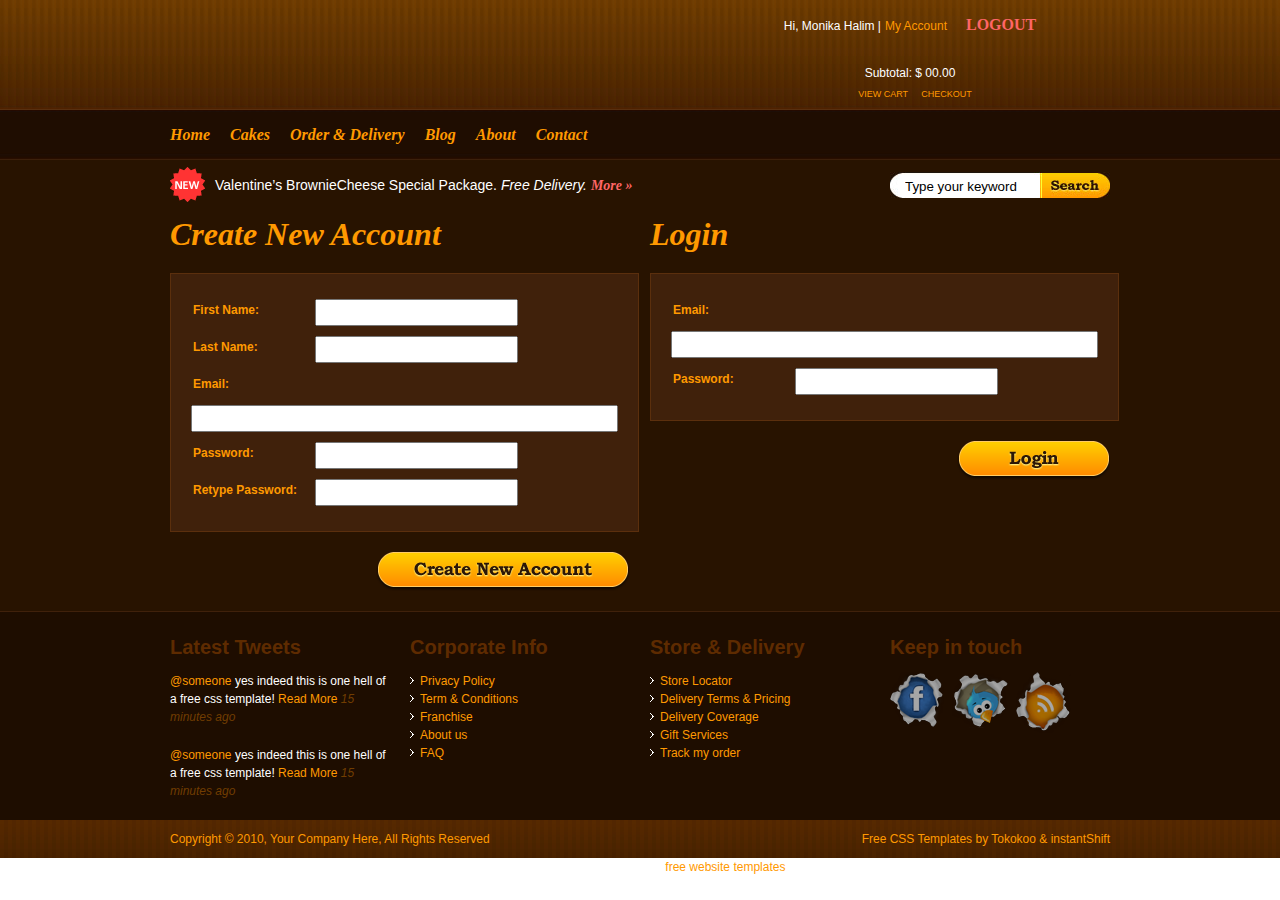
==== login.html @ 5748aab6 "first commit" ====
<!DOCTYPE html PUBLIC "-//W3C//DTD XHTML 1.0 Strict//EN" "http://www.w3.org/TR/xhtml1/DTD/xhtml1-strict.dtd">
<html xmlns="http://www.w3.org/1999/xhtml">
<head>
<title>DapurKue | Login</title>
<meta http-equiv="Content-Type" content="text/html; charset=utf-8" />
<link rel="stylesheet" type="text/css" media="all" href="styles/960.css" />
<link rel="stylesheet" type="text/css" media="all" href="styles/reset.css" />
<link rel="stylesheet" type="text/css" media="all" href="styles/text.css" />
<link rel="stylesheet" type="text/css" media="all" href="style.css" />
<link rel="stylesheet" type="text/css" media="all" href="themes/brown/style.css" />
</head>
<body>
<div id="warp">
  <div id="main" class="container_16">
    <div id="header" class="grid_16">
      <div id="logo" class="grid_4 alpha">
        <h1><a href="index.html">Aaswad</a></h1>
        <h2>Chav aaichya hatanchi</h2>
      </div>
      <div id="headright" class="grid_7 prefix_5 omega">
        <h3 class="login"><span class="hiUser">Hi, Monika Halim |</span> <span class="myAccount"><a href="#">My Account</a></span> <a href="#">Logout</a></h3>
        <p>Subtotal: $ 00.00</p>
        <p><span class="vChart"><a href="shoppingcart.html">View Cart</a></span> <span class="cOut"><a href="checkout.html">Checkout</a></span></p>
      </div>
    </div>
    <div id="mainMenu" class="grid_16">
      <ul>
        <li><a href="index.html">Home</a></li>
        <li><a href="#">Cakes</a></li>
        <li><a href="#">Order &amp; Delivery</a></li>
        <li><a href="#">Blog</a></li>
        <li><a href="#">About</a></li>
        <li><a href="#">Contact</a></li>
      </ul>
    </div>
    <div id="stickySearch" class="grid_16">
      <div class="stickyNews grid_12 alpha">
        <p>Valentine’s BrownieCheese Special Package. <em>Free Delivery.</em> <a href="#" class="bookMan">More &raquo;</a></p>
      </div>
      <div class="search grid_4 omega">
        <form action="#" method="get">
          <input type="text" value="Type your keyword" id="s" name="s" onfocus="if (this.value == 'Type your keyword') {this.value = '';}" onblur="if (this.value == '') {this.value = 'Type your keyword';}" />
        </form>
      </div>
    </div>
    <div class="checkout grid_16">
      <div class="newAccount grid_8 alpha">
        <h4>Create New Account</h4>
        <form method="post" action="#">
          <fieldset>
            <label for="firstName">First Name: </label>
            <input type="text" tabindex="1" size="22" value="" id="firstName" name="firstName" class="text" />
            <br />
            <label for="lastName">Last Name: </label>
            <input type="text" tabindex="2" size="22" value="" id="lastName" name="lastName" class="text" />
            <br />
            <label for="email">Email:</label>
            <input type="text" tabindex="3" size="50" value="" id="email" name="email" class="text" />
            <br />
            <label for="password">Password:</label>
            <input type="password" tabindex="4" size="22" value="" id="password" name="password" class="text" />
            <br />
            <label for="repassword">Retype Password:</label>
            <input type="password" tabindex="5" size="22" value="" id="repassword" name="repassword" class="text" />
            <br />
            <div class="clear"></div>
          </fieldset>
          <p>
            <input type="submit" value="Create New Account" tabindex="6" name="update" class="newAccountButton" />
          </p>
          <input type="hidden" value="30" />
        </form>
      </div>
      <div class="loginPage grid_8 omega">
        <h4>Login</h4>
        <form method="post" action="#">
          <fieldset>
            <label for="email2">Email:</label>
            <input type="text" tabindex="1" size="50" value="" id="email2" name="email" class="text" />
            <br />
            <label for="password2">Password:</label>
            <input type="password" tabindex="2" size="22" value="" id="password2" name="password" class="text" />
            <br />
            <div class="clear"></div>
          </fieldset>
          <p>
            <input type="submit" value="Login" tabindex="3" name="update" class="userLogin" />
          </p>
          <input type="hidden" value="30" />
        </form>
      </div>
    </div>
  </div>
  <div class="clear"></div>
</div>
<div id="richContent2">
  <div class="container_16">
    <div class="lastTweet grid_4">
      <h4>Latest Tweets</h4>
      <p><a href="#">@someone</a> yes indeed this is one hell of a free css template! <a href="#">Read More</a> <span><em>15 minutes ago</em></span></p>
      <p><a href="#">@someone</a> yes indeed this is one hell of a free css template! <a href="#">Read More</a> <span><em>15 minutes ago</em></span></p>
    </div>
    <div class="corporateInfo grid_4">
      <h4>Corporate Info</h4>
      <ul>
        <li><a href="#">Privacy Policy</a></li>
        <li><a href="#">Term &amp; Conditions</a></li>
        <li><a href="#">Franchise</a></li>
        <li><a href="#">About us</a></li>
        <li><a href="#">FAQ</a></li>
      </ul>
    </div>
    <div class="storeDelivery grid_4">
      <h4>Store &amp; Delivery</h4>
      <ul>
        <li><a href="#">Store Locator</a></li>
        <li><a href="#">Delivery Terms &amp; Pricing</a></li>
        <li><a href="#">Delivery Coverage</a></li>
        <li><a href="#">Gift Services</a></li>
        <li><a href="#">Track my order</a></li>
      </ul>
    </div>
    <div class="socialNet grid_4">
      <h4>Keep in touch</h4>
      <ul>
        <li><a href="#" class="facebook">Facebook</a></li>
        <li><a href="#" class="twitter">Twitter</a></li>
        <li><a href="#" class="feed">Feed</a></li>
      </ul>
    </div>
    <div class="clear"></div>
  </div>
</div>
<div id="footer">
  <div class="container_16">
    <div class="copyright grid_16">
      <p class="left">Copyright &copy; 2010, Your Company Here, All Rights Reserved</p>
      <p class="right"><a href="http://all-free-download.com/free-website-templates/">Free CSS Templates</a> by <a href="http://tokokoo.com/">Tokokoo</a> &amp; <a href="http://www.instantshift.com/">instantShift</a></p>
      <div class="clear"></div>
    </div>
    <div class="clear"></div>
  </div>
</div>
<div align=center>This template  downloaded form <a href='http://all-free-download.com/free-website-templates/'>free website templates</a></div></body>
</html>
---- styles/960.css ----
.container_12, .container_16 {
	margin-left:auto;
	margin-right:auto;
	width:960px;
}
.grid_1, .grid_2, .grid_3, .grid_4, .grid_5, .grid_6, .grid_7, .grid_8, .grid_9, .grid_10, .grid_11, .grid_12, .grid_13, .grid_14, .grid_15, .grid_16 {
	display:inline;
	float:left;
	position:relative;
	margin-left:10px;
	margin-right:10px;
}
.container_12 .grid_3, .container_16 .grid_4 {
	width:220px;
}
.container_12 .grid_6, .container_16 .grid_8 {
	width:460px;
}
.container_12 .grid_9, .container_16 .grid_12 {
	width:700px;
}
.container_12 .grid_12, .container_16 .grid_16 {
	width:940px;
}
.alpha {
	margin-left:0;
}
.omega {
	margin-right:0;
}
.container_12 .grid_1 {
	width:60px;
}
.container_12 .grid_2 {
	width:140px;
}
.container_12 .grid_4 {
	width:300px;
}
.container_12 .grid_5 {
	width:380px;
}
.container_12 .grid_7 {
	width:540px;
}
.container_12 .grid_8 {
	width:620px;
}
.container_12 .grid_10 {
	width:780px;
}
.container_12 .grid_11 {
	width:860px;
}
.container_16 .grid_1 {
	width:40px;
}
.container_16 .grid_2 {
	width:100px;
}
.container_16 .grid_3 {
	width:160px;
}
.container_16 .grid_5 {
	width:280px;
}
.container_16 .grid_6 {
	width:340px;
}
.container_16 .grid_7 {
	width:400px;
}
.container_16 .grid_9 {
	width:520px;
}
.container_16 .grid_10 {
	width:580px;
}
.container_16 .grid_11 {
	width:640px;
}
.container_16 .grid_13 {
	width:760px;
}
.container_16 .grid_14 {
	width:820px;
}
.container_16 .grid_15 {
	width:880px;
}
.container_12 .prefix_3, .container_16 .prefix_4 {
	padding-left:240px;
}
.container_12 .prefix_6, .container_16 .prefix_8 {
	padding-left:480px;
}
.container_12 .prefix_9, .container_16 .prefix_12 {
	padding-left:720px;
}
.container_12 .prefix_1 {
	padding-left:80px;
}
.container_12 .prefix_2 {
	padding-left:160px;
}
.container_12 .prefix_4 {
	padding-left:320px;
}
.container_12 .prefix_5 {
	padding-left:400px;
}
.container_12 .prefix_7 {
	padding-left:560px;
}
.container_12 .prefix_8 {
	padding-left:640px;
}
.container_12 .prefix_10 {
	padding-left:800px;
}
.container_12 .prefix_11 {
	padding-left:880px;
}
.container_16 .prefix_1 {
	padding-left:60px;
}
.container_16 .prefix_2 {
	padding-left:120px;
}
.container_16 .prefix_3 {
	padding-left:180px;
}
.container_16 .prefix_5 {
	padding-left:300px;
}
.container_16 .prefix_6 {
	padding-left:360px;
}
.container_16 .prefix_7 {
	padding-left:420px;
}
.container_16 .prefix_9 {
	padding-left:540px;
}
.container_16 .prefix_10 {
	padding-left:600px;
}
.container_16 .prefix_11 {
	padding-left:660px;
}
.container_16 .prefix_13 {
	padding-left:780px;
}
.container_16 .prefix_14 {
	padding-left:840px;
}
.container_16 .prefix_15 {
	padding-left:900px;
}
.container_12 .suffix_3, .container_16 .suffix_4 {
	padding-right:240px;
}
.container_12 .suffix_6, .container_16 .suffix_8 {
	padding-right:480px;
}
.container_12 .suffix_9, .container_16 .suffix_12 {
	padding-right:720px;
}
.container_12 .suffix_1 {
	padding-right:80px;
}
.container_12 .suffix_2 {
	padding-right:160px;
}
.container_12 .suffix_4 {
	padding-right:320px;
}
.container_12 .suffix_5 {
	padding-right:400px;
}
.container_12 .suffix_7 {
	padding-right:560px;
}
.container_12 .suffix_8 {
	padding-right:640px;
}
.container_12 .suffix_10 {
	padding-right:800px;
}
.container_12 .suffix_11 {
	padding-right:880px;
}
.container_16 .suffix_1 {
	padding-right:60px;
}
.container_16 .suffix_2 {
	padding-right:120px;
}
.container_16 .suffix_3 {
	padding-right:180px;
}
.container_16 .suffix_5 {
	padding-right:300px;
}
.container_16 .suffix_6 {
	padding-right:360px;
}
.container_16 .suffix_7 {
	padding-right:420px;
}
.container_16 .suffix_9 {
	padding-right:540px;
}
.container_16 .suffix_10 {
	padding-right:600px;
}
.container_16 .suffix_11 {
	padding-right:660px;
}
.container_16 .suffix_13 {
	padding-right:780px;
}
.container_16 .suffix_14 {
	padding-right:840px;
}
.container_16 .suffix_15 {
	padding-right:900px;
}
.container_12 .push_3, .container_16 .push_4 {
	left:240px;
}
.container_12 .push_6, .container_16 .push_8 {
	left:480px;
}
.container_12 .push_9, .container_16 .push_12 {
	left:720px;
}
.container_12 .push_1 {
	left:80px;
}
.container_12 .push_2 {
	left:160px;
}
.container_12 .push_4 {
	left:320px;
}
.container_12 .push_5 {
	left:400px;
}
.container_12 .push_7 {
	left:560px;
}
.container_12 .push_8 {
	left:640px;
}
.container_12 .push_10 {
	left:800px;
}
.container_12 .push_11 {
	left:880px;
}
.container_16 .push_1 {
	left:60px;
}
.container_16 .push_2 {
	left:120px;
}
.container_16 .push_3 {
	left:180px;
}
.container_16 .push_5 {
	left:300px;
}
.container_16 .push_6 {
	left:360px;
}
.container_16 .push_7 {
	left:420px;
}
.container_16 .push_9 {
	left:540px;
}
.container_16 .push_10 {
	left:600px;
}
.container_16 .push_11 {
	left:660px;
}
.container_16 .push_13 {
	left:780px;
}
.container_16 .push_14 {
	left:840px;
}
.container_16 .push_15 {
	left:900px;
}
.container_12 .pull_3, .container_16 .pull_4 {
	left:-240px;
}
.container_12 .pull_6, .container_16 .pull_8 {
	left:-480px;
}
.container_12 .pull_9, .container_16 .pull_12 {
	left:-720px;
}
.container_12 .pull_1 {
	left:-80px;
}
.container_12 .pull_2 {
	left:-160px;
}
.container_12 .pull_4 {
	left:-320px;
}
.container_12 .pull_5 {
	left:-400px;
}
.container_12 .pull_7 {
	left:-560px;
}
.container_12 .pull_8 {
	left:-640px;
}
.container_12 .pull_10 {
	left:-800px;
}
.container_12 .pull_11 {
	left:-880px;
}
.container_16 .pull_1 {
	left:-60px;
}
.container_16 .pull_2 {
	left:-120px;
}
.container_16 .pull_3 {
	left:-180px;
}
.container_16 .pull_5 {
	left:-300px;
}
.container_16 .pull_6 {
	left:-360px;
}
.container_16 .pull_7 {
	left:-420px;
}
.container_16 .pull_9 {
	left:-540px;
}
.container_16 .pull_10 {
	left:-600px;
}
.container_16 .pull_11 {
	left:-660px;
}
.container_16 .pull_13 {
	left:-780px;
}
.container_16 .pull_14 {
	left:-840px;
}
.container_16 .pull_15 {
	left:-900px;
}
.clear {
	clear:both;
	display:block;
	overflow:hidden;
	visibility:hidden;
	width:0;
	height:0;
}
.clearfix:after {
	clear:both;
	content:' ';
	display:block;
	font-size:0;
	line-height:0;
	visibility:hidden;
	width:0;
	height:0;
}
* html .clearfix, *:first-child+html .clearfix {
	zoom:1;
}
---- styles/text.css ----
body {
	font:12px/1.5 'Helvetica Neue', Arial, 'Liberation Sans', FreeSans, sans-serif;
}
a:focus {
	outline:1px dotted;
}
hr {
	border:0 #ccc solid;
	border-top-width:1px;
	clear:both;
	height:0;
}
h1 {
	font-size:50px;
}
h2 {
	font-size:20px;
}
h3 {
	font-size:21px;
}
h4 {
	font-size:19px;
}
h5 {
	font-size:17px;
}
h6 {
	font-size:15px;
}
ol {
	list-style:decimal;
}
ul {
	list-style:disc;
}
li {
	margin-left:30px;
}
p, dl, hr, h1, h2, h3, h4, h5, h6, ol, ul, pre, table, address, fieldset {
	margin-bottom:20px;
}
---- style.css ----
html, body, #wrap {
	height:100%;
}
body > #wrap {
	height:auto;
	min-height:100%;
}
a {
	text-decoration:none;
}
a.bookMan {
	font-family:"Bookman Old Style", Georgia;
	font-weight:bold;
	font-style:italic;
}
#logo h1 {
	text-indent:-9999px;
	background:transparent url(images/dapurkue.png) no-repeat;
}
#logo h1 a {
	display:block;
	height:105px;
	width:220px;
}
#logo h2 {
	display:none;
}
#headright {
	text-align:center;
}
#headright h3.login {
	font:bold 16px/120% "Bookman Old Style", Georgia;
	text-transform:uppercase;
	margin-top:15px;
	margin-bottom:30px;
}
#headright .login span.hiUser, #headright .login span.myAccount {
	font-size:12px;
	text-transform:capitalize;
	font:normal 12px Arial, Helvetica;
	margin:0;
}
#headright .login span.myAccount a {
	margin-right:15px;
}
#headright p {
	margin:2px 0;
}
#headright span {
	font-size:9px;
	margin-left:10px;
	text-transform:uppercase;
}
#mainMenu {
	font:bold italic 16px/120% "Bookman Old Style", Georgia;
}
#mainMenu ul li {
	list-style:none;
	float:left;
	margin:0 20px 0 0;
}
#stickySearch {
	margin-top:22px;
}
.stickyNews p {
	font-size:14px;
	padding:8px 0 0 45px;
}
.search {
	background:url(images/search.jpg) no-repeat;
	margin-top:5px;
	height:26px;
}
.search form input {
	border:none;
	padding:3px 5px;
	margin-left:10px;
	margin-top:3px;
	width:130px;
	height:16px;
}
.pageInfo {
	border-bottom:1px solid #4F2600;
}
.dapurBlog h3 {
	font:bold italic 32px "Bookman Old Style", Georgia;
	margin-bottom:8px;
}
.feedTwit dl {
	margin-bottom:8px;
}
dl.subscriber {
	float:left;
}
dl.follower {
	float:right;
}
dl.subscriber dt, dl.subscriber dd, dl.follower dt, dl.follower dd {
	float:left;
}
dl.subscriber dd, dl.follower dd {
	font-size:12px;
	margin-left:10px;
}
dl.subscriber dd span, dl.follower dd span {
	font-size:18px;
}
.bodyContent {
	margin-top:20px;
}
.productsWarp {
	position:relative;
	overflow:hidden;
	margin-bottom:10px;
	padding-bottom:10px;
	width:940px;
	height:398px;
}
.productsWarp ul {
	list-style:none;
	margin:0;
	width:20000em;
	position:absolute;
}
.productsWarp ul li {
	list-style:none;
	float:left;
	margin:0;
}
.headLine h3 {
	text-align:center;
	font:bold italic 32px/120% "Bookman Old Style", Georgia;
}
.youLike h3 {
	text-align:center;
	font:bold italic 32px/120% "Bookman Old Style", Georgia;
	padding-top:30px;
}
#fresh {
	padding-top:5px;
	padding-bottom:10px;
}
.newCakes {
	display:inline;
	float:left;
	position:relative;
	width:960px;
	margin-top:20px;
	overflow:hidden;
	height:120px;
}
.scroller {
	width:20000em;
	position:absolute;
}
.cake-row {
	float:left;
	width:960px;
}
.bodyContent .newCakes {
	left:-10px;
}
.newCake {
	margin:0;
	float:left;
	list-style:none;
}
.productThumb ul li a {
	height:60px;
	width:100px;
	display:block;
}
a.prevButton {
	display:block;
	width:19px;
	height:19px;
	overflow:hidden;
	text-indent:-999px;
	margin-top:20px;
	cursor:pointer;
}
a.nextButton {
	display:block;
	width:19px;
	height:19px;
	overflow:hidden;
	text-indent:-999px;
	margin-top:20px;
	margin-left:21px;
	cursor:pointer;
}
.postInfo h3 {
	font-weight:normal;
	font-size:22px;
	margin-bottom:5px;
	line-height:normal;
}
.postInfo p {
	margin:0;
}
.datePost {
	margin-right:10px;
}
.author, .categoryPost {
	margin:0 10px;
}
.totalComment {
	width:40px;
	height:40px;
	margin-top:5px;
}
.totalComment p {
	font-weight:bold;
	margin-top:11px;
	text-align:center;
}
.post {
	margin-top:10px;
	margin-bottom:20px;
	padding-bottom:30px;
}
.post p {
	margin-top:10px;
	margin-bottom:0;
	font-size:13px;
}
.post p img {
	float:left;
	margin-top:0;
	margin-right:20px;
	margin-bottom:10px;
}
.post blockquote {
	font:italic 14px/1.5 "Bookman Old Style", Georgia;
	padding-left:50px;
	margin-top:15px;
	margin-bottom:15px;
}
.post h1 {
	font-weight:normal;
	font-size:24px;
	margin-bottom:15px;
}
.post h2 {
	font-weight:normal;
	font-size:22px;
	margin-bottom:15px;
}
.post h3 {
	font-weight:normal;
	font-size:18px;
	margin-bottom:15px;
}
.post h4 {
	font-weight:normal;
	font-size:16px;
	margin-bottom:15px;
}
.post h5 {
	font-weight:normal;
	font-size:14px;
	margin-bottom:15px;
}
.post h6 {
	font-weight:normal;
	font-size:12px;
	margin-bottom:15px;
}
.post ul li {
	list-style:none;
	padding-left:20px;
	margin:0 0 0 20px;
}
.post p.readMore {
	font:bold italic 14px/120% "Bookman Old Style", Georgia;
	text-align:right;
}
.post .wp-caption {
	font-style:italic;
	text-align:center;
}
.post .alignleft {
	float:left;
	margin-right:20px;
}
.post .alignright {
	float:right;
	margin-left:20px;
}
.post .aligncenter {
	display:block;
	width:100%;
}
.shareThis {
	clear:both;
}
.shareThis p span {
	font:bold italic 16px/120% "Bookman Old Style", Georgia;
	vertical-align:middle;
	padding:5px 8px;
}
.shareThis p img {
	vertical-align:middle;
	padding:5px 3px;
}
.banner469 {
	text-align:center;
}
.oldnewPage {
	font-weight:bold;
}
.newPage {
	text-align:right;
}
#comments {
	padding-bottom:20px;
}
#comments h2 {
	font:bold italic 24px/120% "Bookman Old Style", Georgia;
}
.comment-right {
	height:100%;
	display:block;
}
.comment-right cite {
	position:relative;
	left:20px;
	top:-5px;
	height:25px;
	display:block;
	font-style:normal;
}
.comment-right small a {
	font-size:11px;
}
.commentText {
	padding:10px 10px 0 10px;
	margin-top:-7px;
	margin-bottom:20px;
}
.commentText p {
	padding-bottom:5px;
	margin-bottom:5px;
}
.commentPages {
	text-align:center;
	margin-top:10px;
	position:relative;
}
.commentPages ul {
	list-style:none;
	line-height:30px;
	text-align:center;
}
.commentPages ul li {
	margin:0 8px;
	font-weight:bold;
	list-style:none;
	display:inline;
}
.commentPost h2 {
	font:bold italic 24px/120% "Bookman Old Style", Georgia;
}
.commentPost fieldset {
	padding:15px;
}
.commentPost label {
	width:130px;
	float:left;
	font-weight:bold;
	clear:left;
	margin:8px 5px;
}
.commentPost input, .commentPost textarea {
	float:left;
	margin:5px;
	padding:5px;
	border:none;
}
.commentPost #submit {
	display:block;
	float:right;
	width:112px;
	height:39px;
	text-indent:-999px;
	cursor:pointer;
}
.commentPages a.commentPageActive {
	color:#1E0D00;
	padding:10px;
}
.banner250 img {
	margin:15px;
}
.banner250, .categories, .freshOven, .fiveStar, .flickr {
	margin-bottom:10px;
}
.categories h4, .freshOven h4, .flickr h4 {
	margin:0;
	padding:7px 8px;
	font:bold italic 16px/120% "Bookman Old Style", Georgia;
}
.categories {
	padding-bottom:15px;
}
.categories ul {
	margin:10px 0 0 15px;
}
.categories ul li {
	display:inline;
	float:left;
	width:120px;
	margin:0;
	list-style:none;
}
.freshOven {
	padding-bottom:5px;
}
.freshOven ul li {
	margin-top:10px;
	list-style:none;
}
.freshOven ul li a {
	display:block;
	width:220px;
	height:120px;
}
.fiveStar {
	text-align:center;
}
.fiveStar h4 {
	font:bold italic 20px "Bookman Old Style", Georgia;
	padding-top:10px;
	margin-bottom:10px;
}
.fiveStar p {
	margin:0 10px;
	padding-bottom:10px;
}
.flickr {
	padding-bottom:20px;
}
.flickr ul li {
	list-style:none;
	margin:10px 0 0 15px;
	float:left;
}
.flickr ul li a {
	display:block;
	width:50px;
	height:50px;
}
.billInfo, .summary {
	margin-top:20px;
}
.billInfo h4 {
	font:bold italic 20px "Bookman Old Style", Georgia;
	float:left;
}
.setmyAccount h4, .setBillInfo h4, .newAccount h4, .loginPage h4 {
	font:bold italic 32px "Bookman Old Style", Georgia;
}
.summary h4 {
	font:bold italic 20px "Bookman Old Style", Georgia;
}
a.sameInfo {
	display:block;
	float:right;
	width:194px;
	height:34px;
	text-indent:-9999px;
}
.billInfo form, .setmyAccount form, .setBillInfo form, .newAccount form, .loginPage form {
	clear:both;
}
.billInfo form fieldset, .setmyAccount form fieldset, .setBillInfo form fieldset, .newAccount form fieldset, .loginPage form fieldset {
	padding:20px;
}
.billInfo form label, .setmyAccount form label, .setBillInfo form label, .newAccount form label, .loginPage form label {
	clear:both;
	float:left;
	width:120px;
	margin:5px 0;
	padding:2px;
	font-weight:bold;
}
.billInfo form label.delivery {
	width:170px;
	vertical-align:top;
}
.billInfo form input.text, .setmyAccount form input.text, .setBillInfo form input.text, .newAccount form input.text, .loginPage form input.text {
	padding:4px 3px;
	margin:5px 0;
}
.billInfo form select, .setmyAccount form select, .setBillInfo form select, .newAccount form select, .loginPage form select {
	margin:5px 0;
}
#nextSubmit, .cancel, .update, .newAccountButton, .userLogin, #checkout {
	display:block;
	text-indent:-999px;
	cursor:pointer;
	float:right;
	border:none;
}
#nextSubmit, .cancel, .update {
	height:38px;
}
.newAccountButton, .userLogin {
	height:39px;
}
#nextSubmit {
	width:93px;
}
.cancel {
	width:92px;
}
.update {
	width:114px;
}
.newAccountButton {
	width:254px;
}
.userLogin {
	width:153px;
}
#checkout {
	width:272px;
	height:40px;
}
.billInfo form input, .setmyAccount form input, .setBillInfo form input {
	vertical-align:middle;
}
.billInfo dl {
	margin-bottom:30px;
}
.billInfo dl dt {
	color:#FF9900;
	font-weight:bold;
}
.billInfo dl dd {
	margin-top:5px;
	margin-left:15px;
}
.sumWarp ul {
	list-style:none;
	margin:0;
}
.sumWarp ul li {
	margin:0 0 2px 0;
	font-size:14px;
}
.sumWarp ul li a, .sumWarp ul li a.down {
	display:block;
	padding:5px 5px 5px 25px;
}
.sumWarp ul li ul {
	margin:8px;
}
.sumWarp ul li ul li.info {
	font-size:11px;
	float:left;
	width:195px;
}
.sumWarp ul li ul li.edit {
	width:65px;
	float:right;
	font-size:9px;
	text-align:right;
}
.sumWarp ul li ul li.total {
	width:65px;
	float:right;
	font-size:11px;
	text-align:right;
}
.sumWarp ul li ul li a {
	background:none;
	padding:0;
	display:inline;
}
.sumWarp ul li ul li a:hover {
	background:none;
	color:#fff;
}
.sumWarp ul li span {
	float:right;
	margin-top:3px;
	margin-right:5px;
}
.products {
	border-bottom:1px solid #4F2600;
	margin-bottom:20px;
}
.prodMenu {
	clear:both;
	margin-bottom:25%;
}
.prodMenu h4 {
	font:bold italic 20px "Bookman Old Style", Georgia;
}
a.viewAll {
	font:normal 12px Arial, Helvetica;
}
.menu p {
	font-size:14px;
}
.prodNav {
	padding-bottom:10px;
	margin-top:15px;
}
.prodHeadline h3 {
	font:bold italic 32px "Bookman Old Style", Georgia;
	margin-bottom:0;
	margin-top: 0;
}
.breadcrumb {
	font-weight:bold;
}
.breadcrumb a {
	font-weight:normal;
}
.browseCategory {
	text-align:right;
}
.sideBarProd {
	margin-top:8px;
}
.sideBarWarp {
	margin-bottom:30px;
	padding:20px;
}
.sideBarWarp h3 {
	font:bold italic 23px/120% "Bookman Old Style", Georgia;
}
.sideBarWarp h4 {
	font-size:14px;
}
.sideBarWarp form label {
	font-weight:bold;
}
.addCart {
	display:block;
	width:134px;
	height:34px;
	text-indent:-999px;
	cursor:pointer;
	border:none;
}
.sideBarWarp ul li {
	float:left;
	margin:0 10px 0 0;
	list-style:none;
}
a.viewOrder {
	display:block;
	width:282px;
	height:39px;
	text-indent:-999px;
	cursor:pointer;
	border:none;
}
.headCart {
	background:#1E0D00;
	padding:8px 0;
	font:bold italic 14px "Bookman Old Style", Georgia;
	color:#FF9900;
	text-align:center;
}
.bodyCart {
	text-align:center;
	border:1px solid #5B2F0D;
	background:#40210B;
}
.warpCart {
	clear:both;
	vertical-align:middle;
	border-bottom:1px solid #5B2F0D;
}
.item, .price, .qty, .subtotal, .remove {
	padding:15px 0 5px;
}
.item p {
	text-align:left;
	font-weight:bold;
}
.item p span {
	font-weight:normal;
}
.item p img {
	float:left;
	margin:0 15px;
	border:1px solid #fff;
}
.qty input {
	font-weight:bold;
	padding:3px;
	text-align:center;
}
.subtotal p {
	font-weight:bold;
}
.footCart {
	margin-bottom:15px;
	padding:10px 0;
	background:#1E0D00;
}
.grandTotal {
	font:bold italic 20px/120% "Bookman Old Style", Georgia;
	color:#FF9900;
}
.totalPrice {
	text-align:center;
	font-weight:bold;
	font-size:20px;
}
.buttonCart {
	margin-bottom:40px;
}
.continueShop, .updateCart, .checkoutCart {
	display:block;
	height:38px;
	text-indent:-999px;
	cursor:pointer;
	border:none;
	float:left;
}
.continueShop {
	width:174px;
}
.updateCart {
	width:123px;
}
.checkoutCart {
	width:153px;
}
.popularCakes h4, .recommended h4, .specialOffer h4 {
	margin-top:30px;
	margin-bottom:10px;
	font:bold italic 20px/120% "Bookman Old Style", Georgia;
}
.popularCakes ul li, .recommended ul li, .specialOffer ul li, .fromBlog ul li, .corporateInfo ul li, .storeDelivery ul li {
	list-style:none;
	margin:0;
}
.socialNet ul li {
	float:left;
	margin:0 8px 0 0;
	list-style:none;
}
.orderPhone h4 {
	padding-top:70px;
	font:bold 16px/120% "Bookman Old Style", Georgia;
	text-indent:75px;
}
.orderPhone h4 span {
	display:block;
	font-family:Arial;
	font-size:24px;
}
.fromBlog h4, .corporateInfo h4, .storeDelivery h4, .socialNet h4, .lastTweet h4 {
	margin-top:20px;
	margin-bottom:10px;
	font-size:20px;
}
.fromBlog h5 {
	margin-bottom:5px;
	font-size:14px;
}
a.facebook, a.twitter, a.twitterSmall, a.feed, a.feedSmall {
	display:block;
	overflow:hidden;
	text-indent:-999px;
}
a.facebook {
	width:54px;
	height:55px;
}
a.twitter {
	width:56px;
	height:56px;
}
a.twitterSmall {
	width:39px;
	height:38px;
}
a.feed {
	width:55px;
	height:61px;
}
a.feedSmall {
	width:39px;
	height:43px;
}
#footer .copyright, #footer .copyright a {
	color:#FF9900;
}
#footer .copyright p {
	margin:10px 0;
}
#footer .copyright p.left {
	float:left;
}
#footer .copyright p.right {
	float:right;
}
---- themes/brown/style.css ----
#warp {
	background:#281300 url(images/bg-head.jpg) repeat-x;
	padding-bottom:20px;
}
.stickyNews {
	background:url(images/badge-new.png) no-repeat left top;
}
#freshCake {
	background:url(images/swirlborder.png) no-repeat bottom;
}
#chooseCake {
	background:url(images/swirlborder.png) no-repeat top;
}
a.prevButton {
	background:url(images/previous.png) no-repeat bottom center;
}
a.prevButton:hover {
	background:url(images/previous.png) no-repeat top center;
}
a.nextButton {
	background:url(images/next.png) no-repeat bottom center;
}
a.nextButton:hover {
	background:url(images/next.png) no-repeat top center;
}
.commentPost #submit {
	background:url(images/submit.png) no-repeat;
}
.comment-right {
	background:url(images/commenttail.png) no-repeat;
}
.totalComment {
	background:url(images/bg-comment.png) no-repeat;
}
.post blockquote {
	background:url(images/quote.png) no-repeat left top;
}
.commentPages a.commentPageActive {
	background:url(images/bg-commentPage.png) no-repeat 1px 5px;
}
#nextSubmit {
	background:url(images/submitnext.png) no-repeat;
}
#checkout {
	background:url(images/checkout.png) no-repeat;
}
.billInfo a.sameInfo {
	background:url(images/sameinfo.png) no-repeat;
}
.cancel {
	background:url(images/cancel.png) no-repeat;
}
.update {
	background:url(images/update.png) no-repeat;
}
.newAccountButton {
	background:url(images/newaccount.png) no-repeat;
}
.userLogin {
	background:url(images/login.png) no-repeat;
}
.addCart {
	background:url(images/addcart.png) no-repeat;
}
.viewOrder {
	background:url(images/vieworder.png) no-repeat;
}
.continueShop {
	background:url(images/continueshop.png) no-repeat;
}
.updateCart {
	background:url(images/updatecart.png) no-repeat;
}
.checkoutCart {
	background:url(images/checkoutcart.png) no-repeat;
}
.sumWarp ul li a {
	background:#140900 url(images/arrow2.png) no-repeat 8px 11px;
}
.sumWarp ul li a:hover, .sumWarp ul li a.billActive {
	background:#FF9900 url(images/arrow2.png) no-repeat 8px 2px;
	color:#140900;
}
.sumWarp ul li a.down {
	background:#140900 url(images/arrow3.png) no-repeat 8px 11px;
}
.sumWarp ul li a.down:hover {
	background:#FF9900 url(images/arrow3.png) no-repeat 8px 2px;
	color:#140900;
}
.sumWarp ul li a.billDie {
	background:#140900 url(images/arrow4.png) no-repeat 8px 10px;
	color:#5B2F0D;
}
.popularCakes ul li, .recommended ul li, .specialOffer ul li, .fromBlog ul li, .corporateInfo ul li, .storeDelivery ul li, .categories ul li, .post ul li {
	background:url(images/arrow.gif) no-repeat 0 5px;
	padding-left:10px;
}
.orderPhone {
	background:url(images/orderphone.jpg) no-repeat left top;
	height:190px;
}
#footer {
	background:#281300 url(images/bg-footer.jpg) repeat-x bottom;
}
a.facebook {
	background:url(images/facebook.png) no-repeat top center;
}
a.facebook:hover {
	background:url(images/facebook.png) no-repeat bottom center;
}
a.twitter {
	background:url(images/twitter.png) no-repeat top center;
}
a.twitter:hover {
	background:url(images/twitter.png) no-repeat bottom center;
}
a.twitterSmall {
	background:url(images/twittersmall.png) no-repeat top center;
}
a.twitterSmall:hover {
	background:url(images/twittersmall.png) no-repeat bottom center;
}
a.feed {
	background:url(images/feed.png) no-repeat top center;
}
a.feed:hover {
	background:url(images/feed.png) no-repeat bottom center;
}
a.feedSmall {
	background:url(images/feedsmall.png) no-repeat top center;
}
a.feedSmall:hover {
	background:url(images/feedsmall.png) no-repeat bottom center;
}
a, .headLine h3, .orderPhone h4, .fromBlog h5, .footMenu p span, .footMenu p span a, .footMenu p a:hover, .dapurBlog h3, dl.subscriber dd span, dl.follower dd span, .categories h4, .freshOven h4, .fiveStar h4, .flickr h4, .shareThis p span, .commentPost label, #headright .login span.myAccount a, .billInfo form label, .setmyAccount form label, .setBillInfo form label, .newAccount form label, .loginPage form label, .setmyAccount h4, .setBillInfo h4, .newAccount h4, .loginPage h4, .youLike h3, .sideBarWarp h3, .sideBarWarp form label, .prodHeadline h3 {
	color:#FF9900;
}
dl.subscriber dd, dl.follower dd {
	color:#703D00;
}
.postInfo p {
	color:#713E00;
}
body, a:hover, #headright h3.login a:hover, .aActive, a.bookMan:hover, .orderPhone h4 span, .footMenu p a, .totalComment a, #headright .login span.hiUser, #headright .login span.myAccount {
	color:#fff;
}
#headright h3.login, #headright h3.login a, a.bookMan {
	color:#FF6666;
}
.fromBlog h4, .corporateInfo h4, .storeDelivery h4, .socialNet h4, .lastTweet h4 {
	color:#5E2B00;
}
.lastTweet p span, .comment-right small a {
	color:#713D00;
}
#fresh {
	background:#40210B;
	border-top:1px solid #5B2F0D;
	border-bottom:1px solid #5B2F0D;
}
#richContent {
	background:#281300;
}
#richContent2 {
	background:#1E0D00;
	border-top:1px solid #40210B;
}
.productsWarp ul li img, .post img, .banner250 img, .freshOven ul li a:hover, .flickr ul li a:hover, .productThumb ul li a:hover {
	border:1px solid #fff;
}
.freshOven ul li a, .flickr ul li a {
	border:1px solid #1E0D00;
}
.productThumb ul li a {
	border:1px solid #281300;
}
.commentPost fieldset, .billInfo form fieldset, .setmyAccount form fieldset, .setBillInfo form fieldset, .newAccount form fieldset, .loginPage form fieldset {
	border:1px solid #5B2F0D;
	background:#40210B;
}
.post, #comments {
	border-bottom:1px dashed #4F2600;
}
.banner250, .categories, .freshOven, .fiveStar, .flickr, .commentText, .sumWarp {
	background:#1E0D00;
}
.categories h4, .freshOven h4, .flickr h4, .shareThis, .sideBarWarp {
	background:#140900;
}
.prodNav {
	border-bottom:1px solid #4F2600;
}
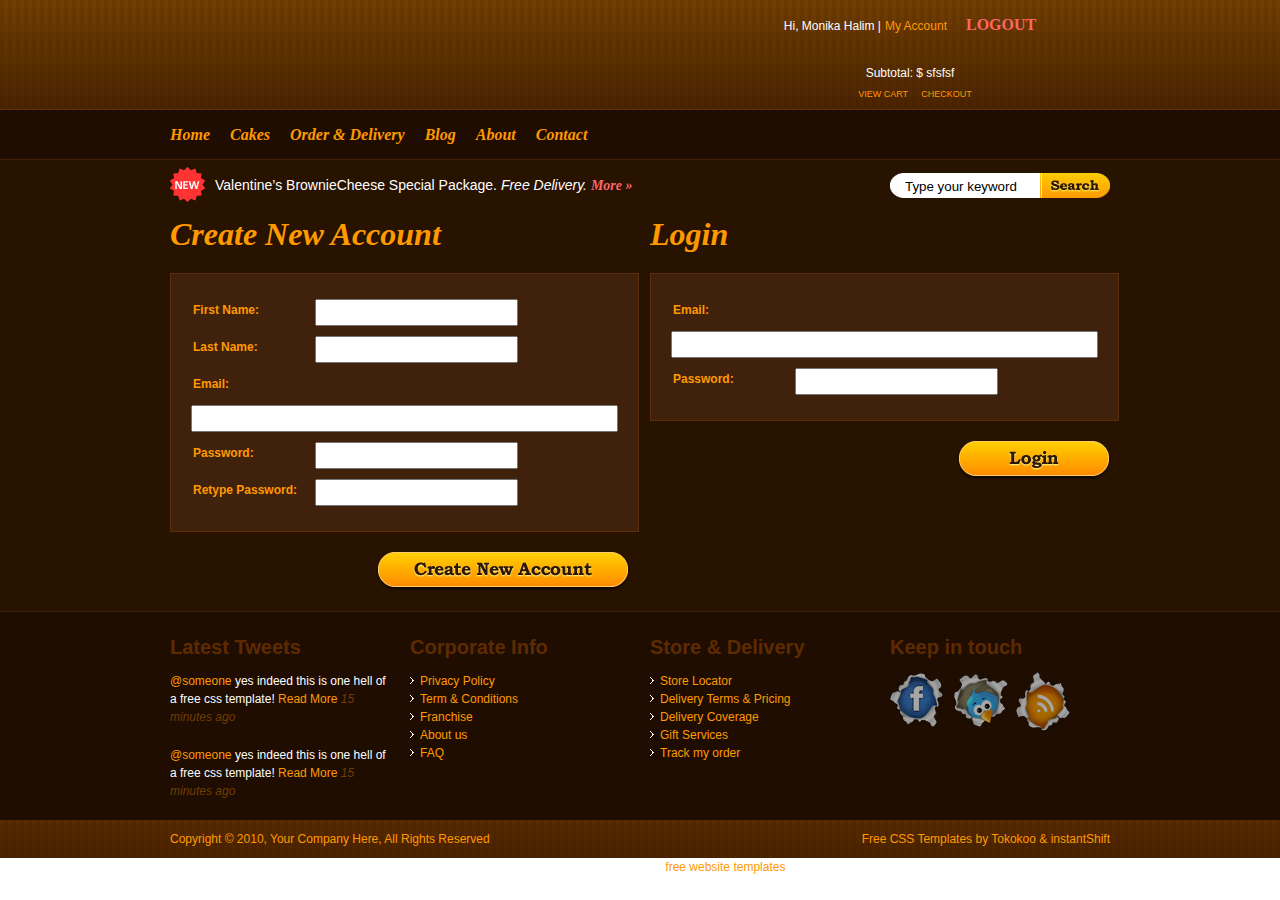
==== commit 22093565: "sdsd" ====
--- a/login.html
+++ b/login.html
@@ -19,7 +19,7 @@
       </div>
       <div id="headright" class="grid_7 prefix_5 omega">
         <h3 class="login"><span class="hiUser">Hi, Monika Halim |</span> <span class="myAccount"><a href="#">My Account</a></span> <a href="#">Logout</a></h3>
-        <p>Subtotal: $ 00.00</p>
+        <p>Subtotal: $ sfsfsf</p>
         <p><span class="vChart"><a href="shoppingcart.html">View Cart</a></span> <span class="cOut"><a href="checkout.html">Checkout</a></span></p>
       </div>
     </div>
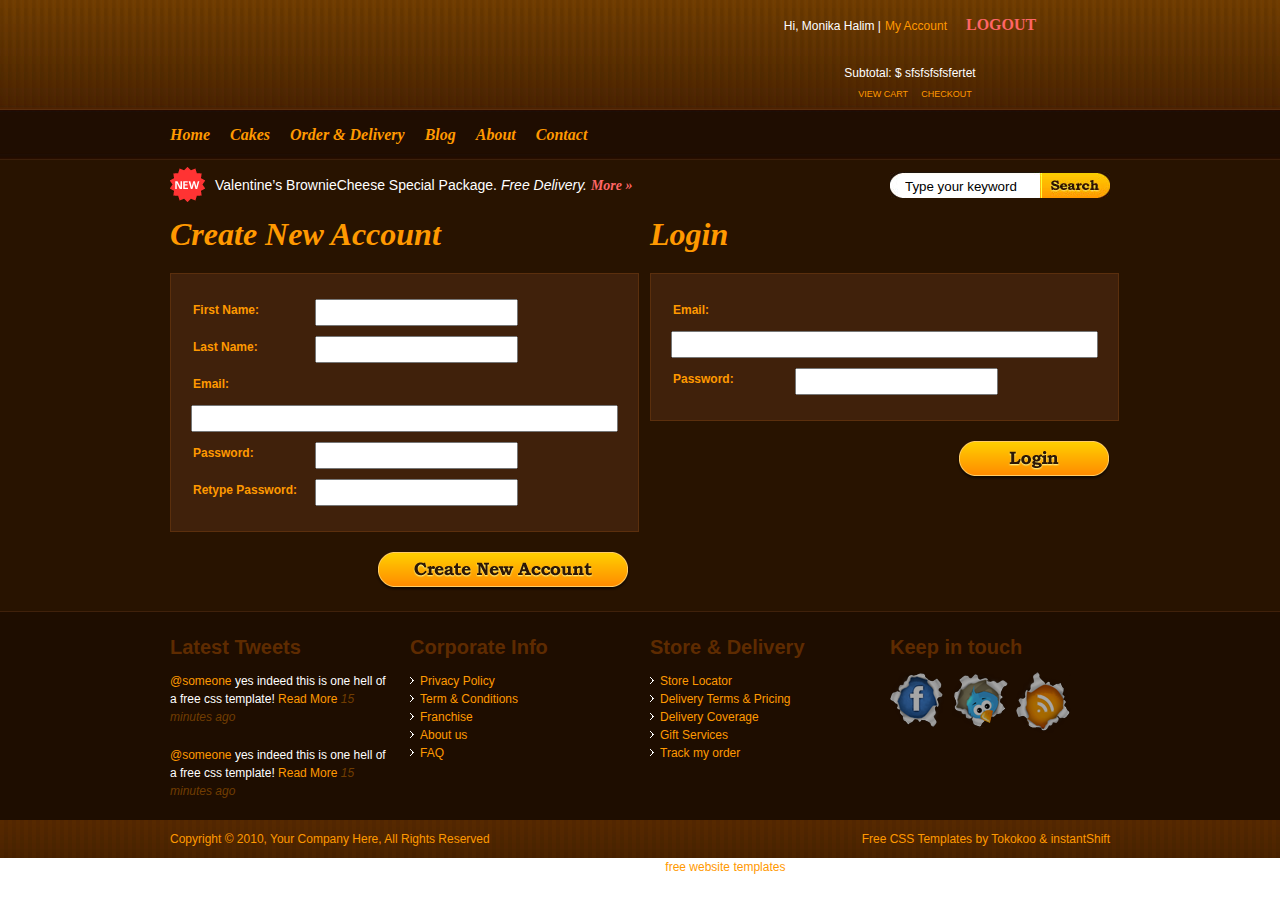
==== commit f95bf791: "sdsd" ====
--- a/login.html
+++ b/login.html
@@ -19,7 +19,7 @@
       </div>
       <div id="headright" class="grid_7 prefix_5 omega">
         <h3 class="login"><span class="hiUser">Hi, Monika Halim |</span> <span class="myAccount"><a href="#">My Account</a></span> <a href="#">Logout</a></h3>
-        <p>Subtotal: $ sfsfsf</p>
+        <p>Subtotal: $ sfsfsfsfsfertet</p>
         <p><span class="vChart"><a href="shoppingcart.html">View Cart</a></span> <span class="cOut"><a href="checkout.html">Checkout</a></span></p>
       </div>
     </div>
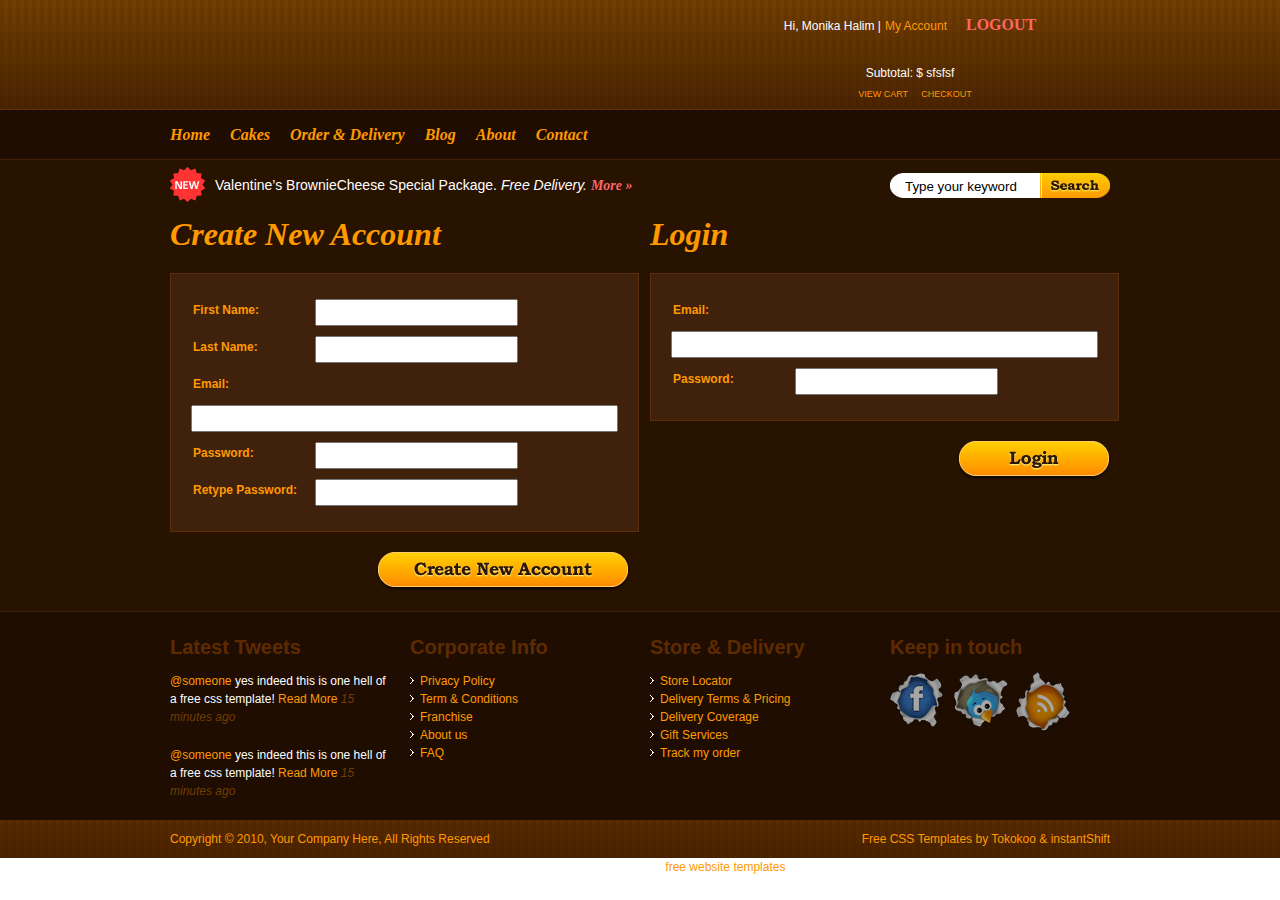
==== commit 6850e18f: "Merge branch 'dev'" ====
--- a/login.html
+++ b/login.html
@@ -19,7 +19,7 @@
       </div>
       <div id="headright" class="grid_7 prefix_5 omega">
         <h3 class="login"><span class="hiUser">Hi, Monika Halim |</span> <span class="myAccount"><a href="#">My Account</a></span> <a href="#">Logout</a></h3>
-        <p>Subtotal: $ sfsfsfsfsfertet</p>
+        <p>Subtotal: $ sfsfsf</p>
         <p><span class="vChart"><a href="shoppingcart.html">View Cart</a></span> <span class="cOut"><a href="checkout.html">Checkout</a></span></p>
       </div>
     </div>
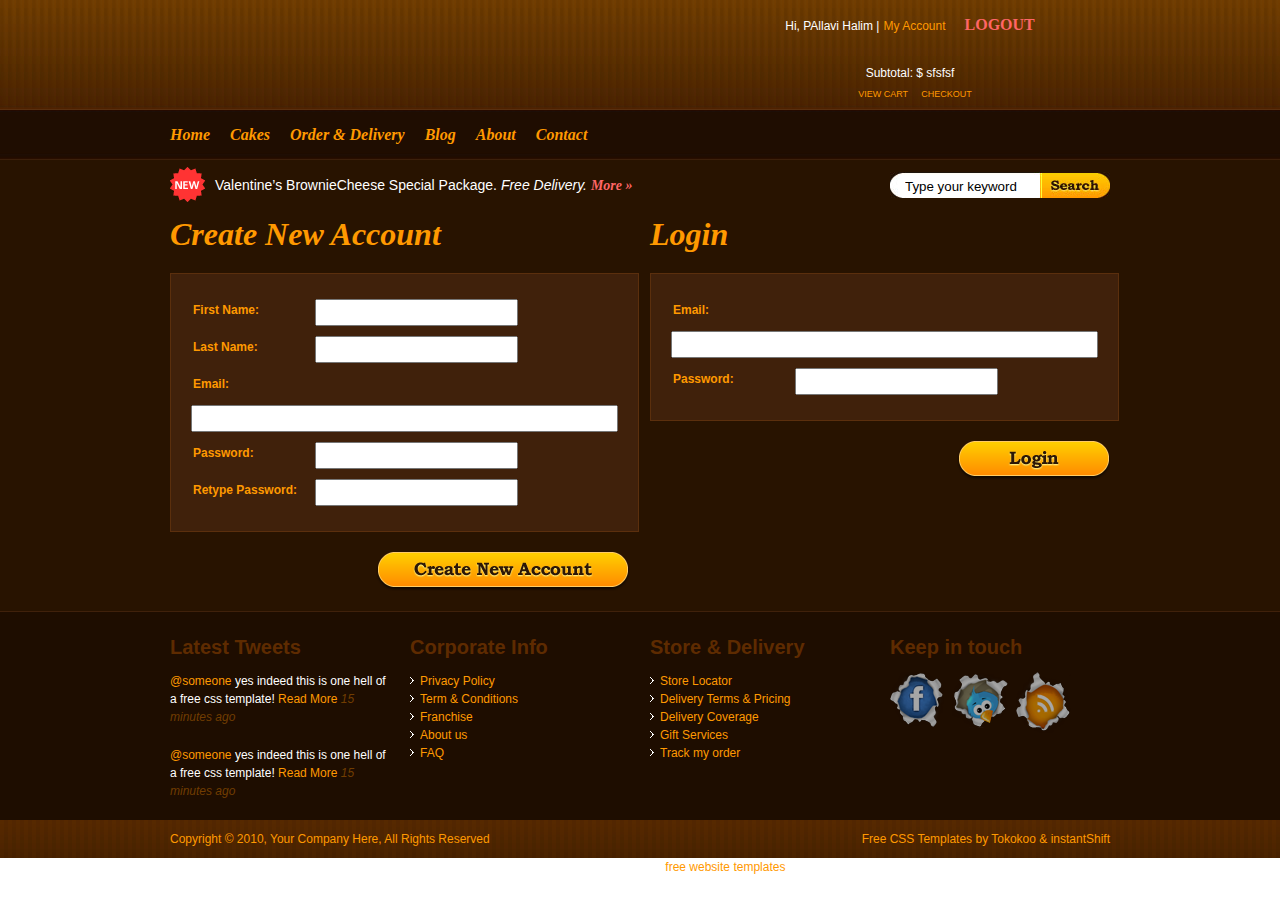
==== commit d63775bb: "name change" ====
--- a/login.html
+++ b/login.html
@@ -15,10 +15,10 @@
     <div id="header" class="grid_16">
       <div id="logo" class="grid_4 alpha">
         <h1><a href="index.html">Aaswad</a></h1>
-        <h2>Chav aaichya hatanchi</h2>
+        <h2>HOme</h2>
       </div>
       <div id="headright" class="grid_7 prefix_5 omega">
-        <h3 class="login"><span class="hiUser">Hi, Monika Halim |</span> <span class="myAccount"><a href="#">My Account</a></span> <a href="#">Logout</a></h3>
+        <h3 class="login"><span class="hiUser">Hi, PAllavi Halim |</span> <span class="myAccount"><a href="#">My Account</a></span> <a href="#">Logout</a></h3>
         <p>Subtotal: $ sfsfsf</p>
         <p><span class="vChart"><a href="shoppingcart.html">View Cart</a></span> <span class="cOut"><a href="checkout.html">Checkout</a></span></p>
       </div>
